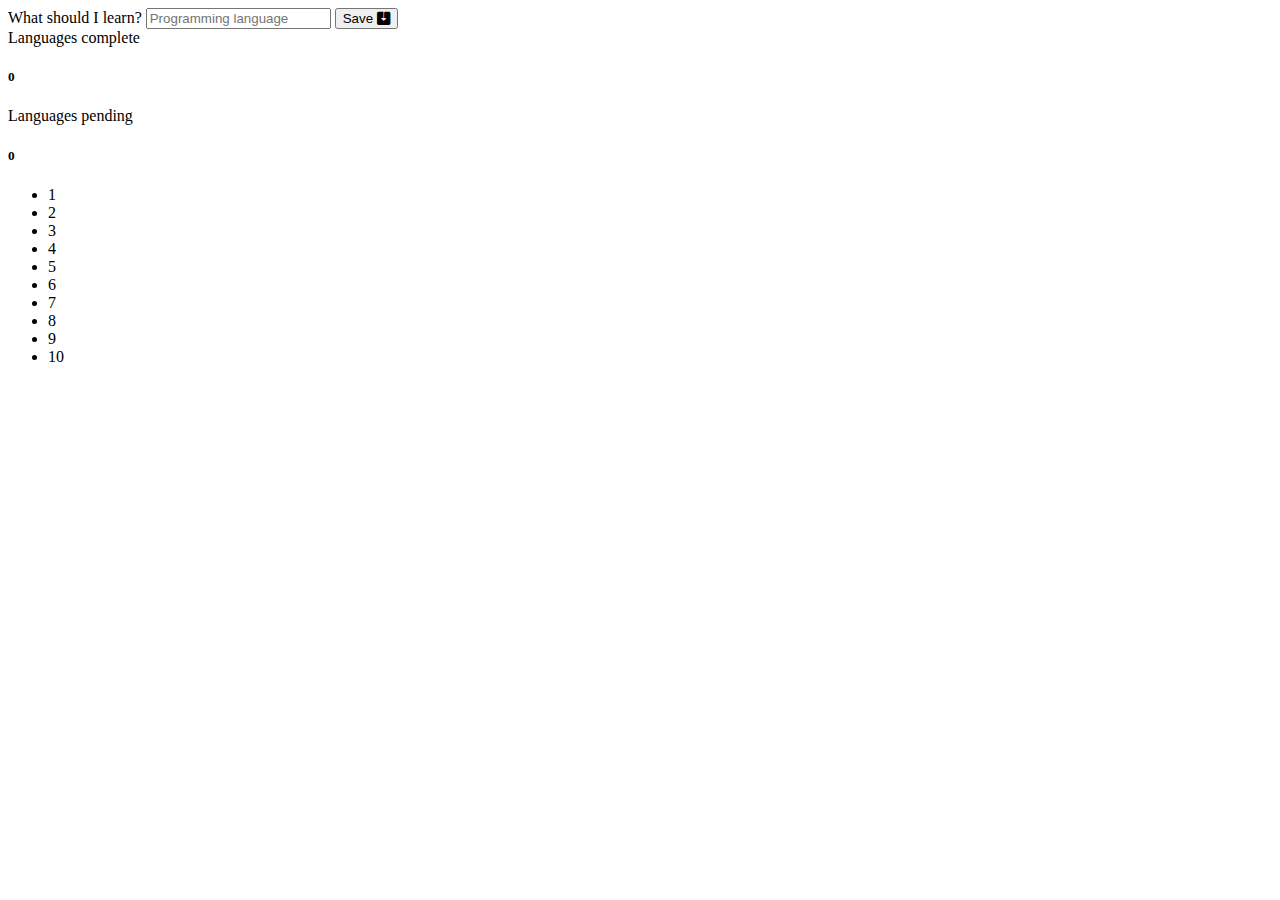
==== 3_TODO/index.html @ 7f7c575e "feat: render list" ====
<!DOCTYPE html>
<html lang="en">
  <head>
    <meta charset="UTF-8" />
    <meta http-equiv="X-UA-Compatible" content="IE=edge" />
    <meta name="viewport" content="width=device-width, initial-scale=1.0" />
    <title>TODO List</title>
    <!-- CSS only -->
    <link
      href="https://cdn.jsdelivr.net/npm/bootstrap@5.1.3/dist/css/bootstrap.min.css"
      rel="stylesheet"
      integrity="sha384-1BmE4kWBq78iYhFldvKuhfTAU6auU8tT94WrHftjDbrCEXSU1oBoqyl2QvZ6jIW3"
      crossorigin="anonymous"
    />
    <link
      rel="stylesheet"
      href="https://cdn.jsdelivr.net/npm/bootstrap-icons@1.8.1/font/bootstrap-icons.css"
    />
    <link rel="stylesheet" href="./assets/css/styles.css" />
  </head>
  <body>
    <div class="container">
      <div class="row">
        <div class="col-lg-6 py-5">
          <form class="g-3 border rounded">
            <div class="col-8 mb-3 p-3">
              <label for="task" class="form-label">What should I learn?</label>
              <input
                type="text"
                class="form-control"
                id="task"
                name="task"
                placeholder="Programming language"
              />
              <button type="submit" class="btn btn-primary mt-3">
                Save
                <i class="bi bi-save2-fill"></i>
              </button>
            </div>
          </form>
        </div>
        <div class="col-lg-6 py-5">
          <div class="border rounded px-3 mb-3">
            <div class="row">
              <div class="col-6">
                Languages complete
                <h5 class="mt-2">0</h5>
              </div>
              <div class="col-6">
                Languages pending
                <h5 class="mt-2">0</h5>
              </div>
            </div>
          </div>
          <div class="border rounded px-3">
            <ul id="list-languages" class="list-group list-group-flush">










            </ul>
          </div>
        </div>
      </div>
    </div>

    <script
      src="https://cdn.jsdelivr.net/npm/bootstrap@5.1.3/dist/js/bootstrap.bundle.min.js"
      integrity="sha384-ka7Sk0Gln4gmtz2MlQnikT1wXgYsOg+OMhuP+IlRH9sENBO0LRn5q+8nbTov4+1p"
      crossorigin="anonymous"
    ></script>
    <script src="./assets/js/main.js"></script>
  </body>
</html>
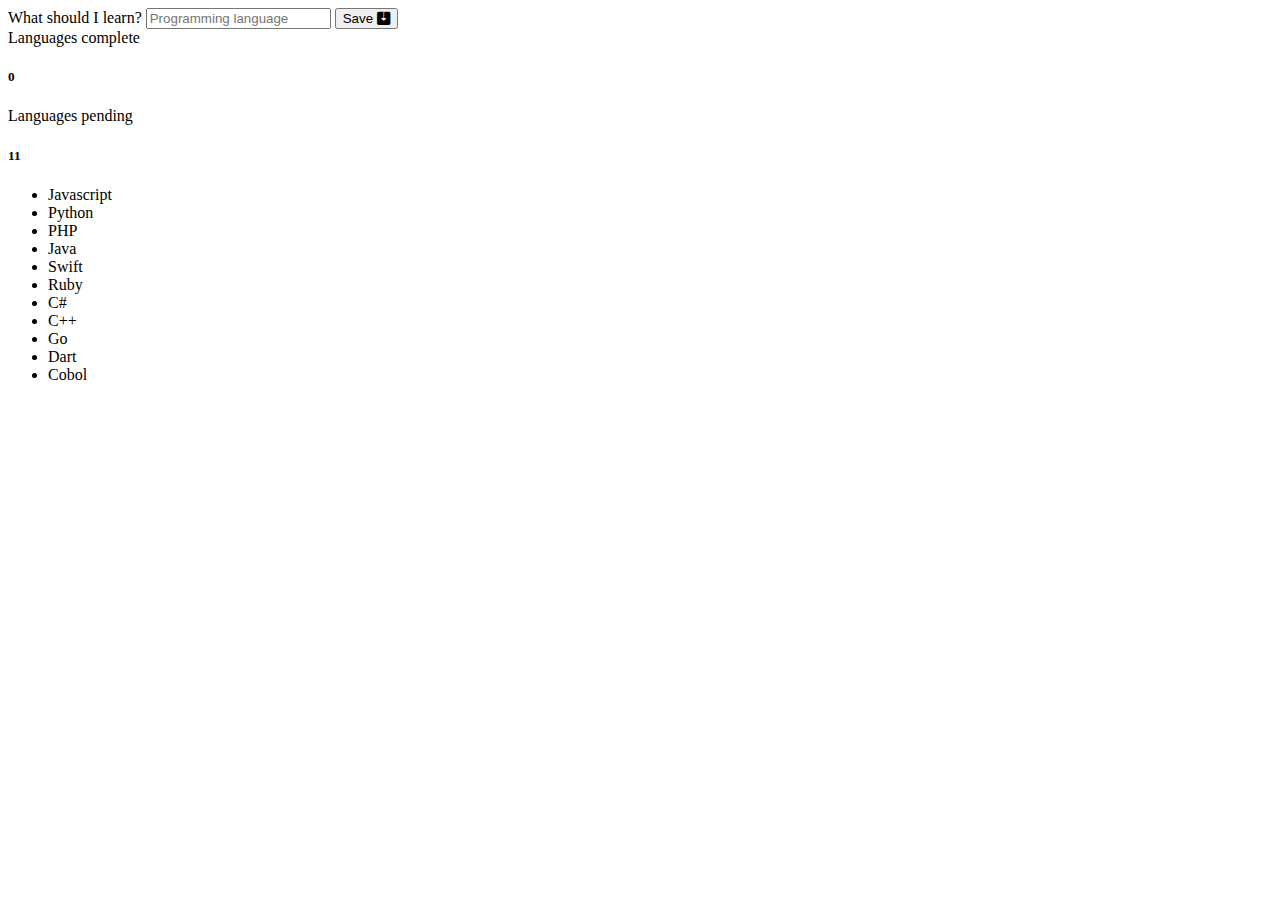
==== commit e14de6a3: "feat: print languages pending" ====
--- a/3_TODO/index.html
+++ b/3_TODO/index.html
@@ -48,7 +48,7 @@
               </div>
               <div class="col-6">
                 Languages pending
-                <h5 class="mt-2">0</h5>
+                <h5 class="mt-2" id="language-pending">0</h5>
               </div>
             </div>
           </div>
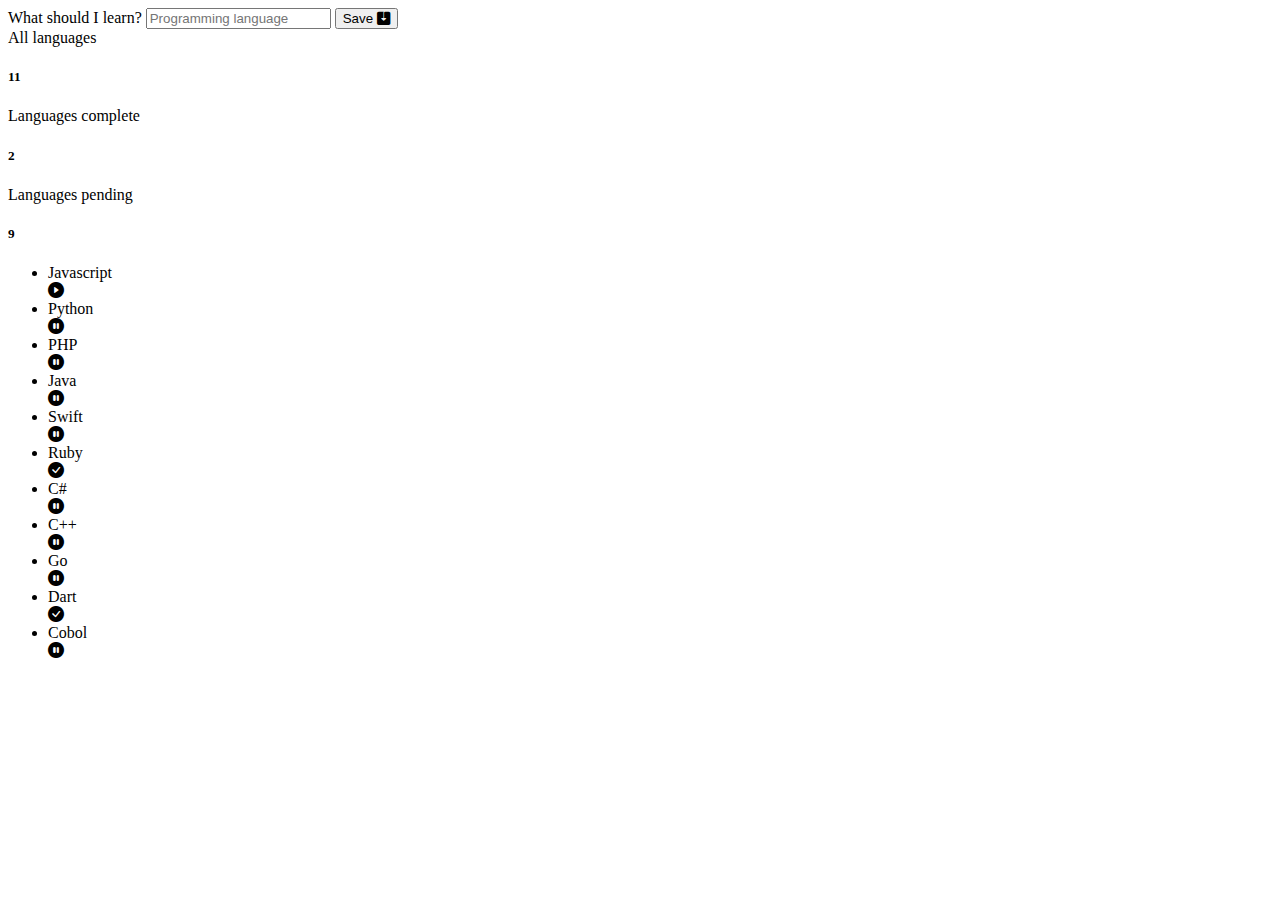
==== commit 65fcb84c: "feat: icon on lists" ====
--- a/3_TODO/index.html
+++ b/3_TODO/index.html
@@ -42,29 +42,26 @@
         <div class="col-lg-6 py-5">
           <div class="border rounded px-3 mb-3">
             <div class="row">
-              <div class="col-6">
+              <div class="col-4">
+                All languages
+                <h5 class="mt-2" id="language-all">0</h5>
+              </div>
+              <div class="col-4">
                 Languages complete
-                <h5 class="mt-2">0</h5>
+                <h5 class="mt-2" id="language-complete">0</h5>
               </div>
-              <div class="col-6">
+              <div class="col-4">
                 Languages pending
                 <h5 class="mt-2" id="language-pending">0</h5>
               </div>
             </div>
           </div>
           <div class="border rounded px-3">
-            <ul id="list-languages" class="list-group list-group-flush">
-
-
-
-
-
-
-
-
-
-
-            </ul>
+            <ul
+              id="list-languages"
+              class="list-group list-group-flush"
+            >
+          </ul>
           </div>
         </div>
       </div>
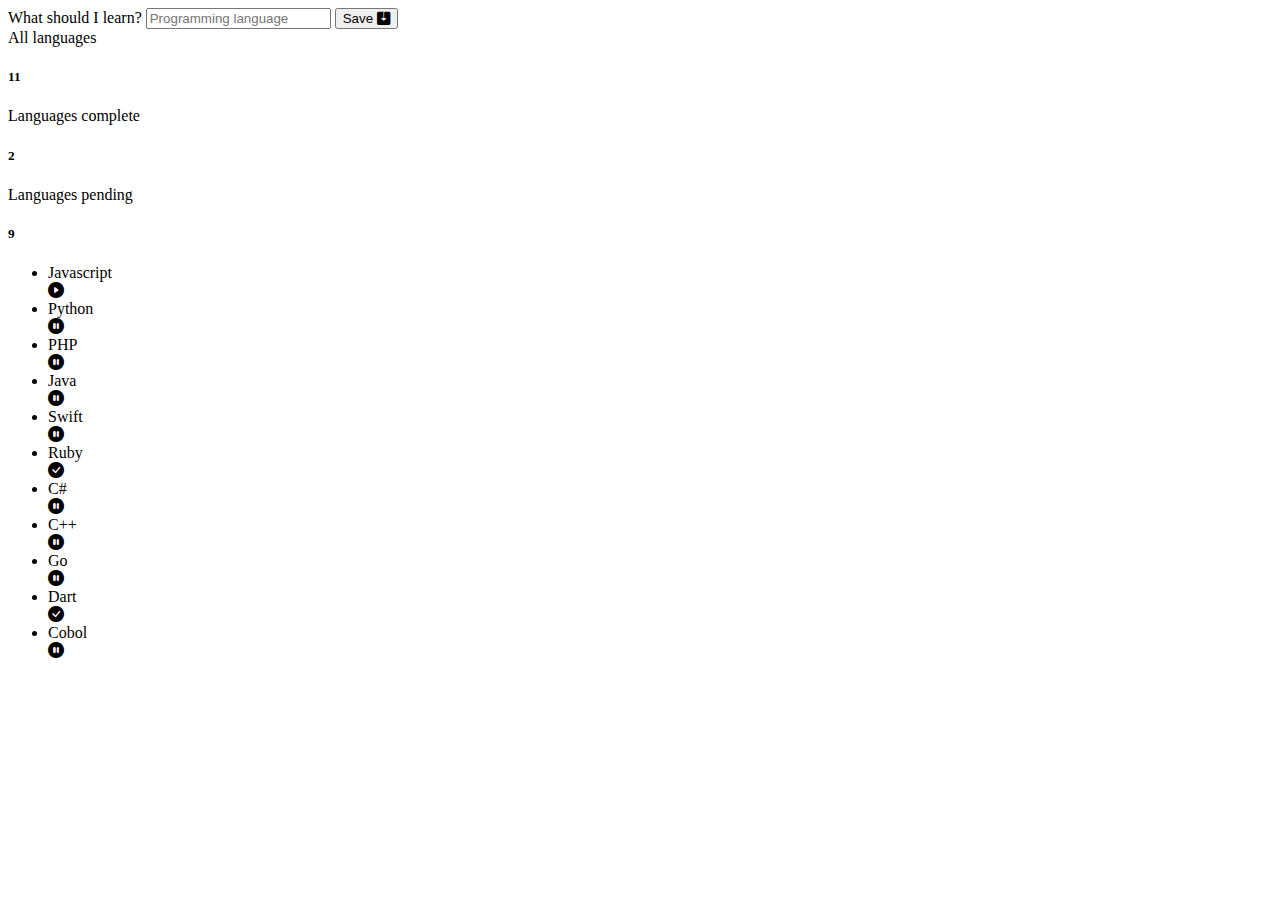
==== commit b92c2e67: "feat: get data for delete" ====
--- a/3_TODO/index.html
+++ b/3_TODO/index.html
@@ -32,7 +32,7 @@
                 name="task"
                 placeholder="Programming language"
               />
-              <button type="submit" class="btn btn-primary mt-3">
+              <button id="save" type="submit" class="btn btn-primary mt-3">
                 Save
                 <i class="bi bi-save2-fill"></i>
               </button>
--- a/3_TODO/assets/css/styles.css
+++ b/3_TODO/assets/css/styles.css
@@ -0,0 +1,15 @@
+/* .list-group-item.d-flex.justify-content-between div i {
+  transition: ease 0.3s;
+} */
+.list-group-item.d-flex.justify-content-between:hover div i {
+  display: none;
+}
+.list-group-item.d-flex.justify-content-between:hover div button {
+  display: inline
+}
+button.bi-trash3-fill {
+  padding: 0;
+  border: none;
+  background: none;
+  display: none;
+}
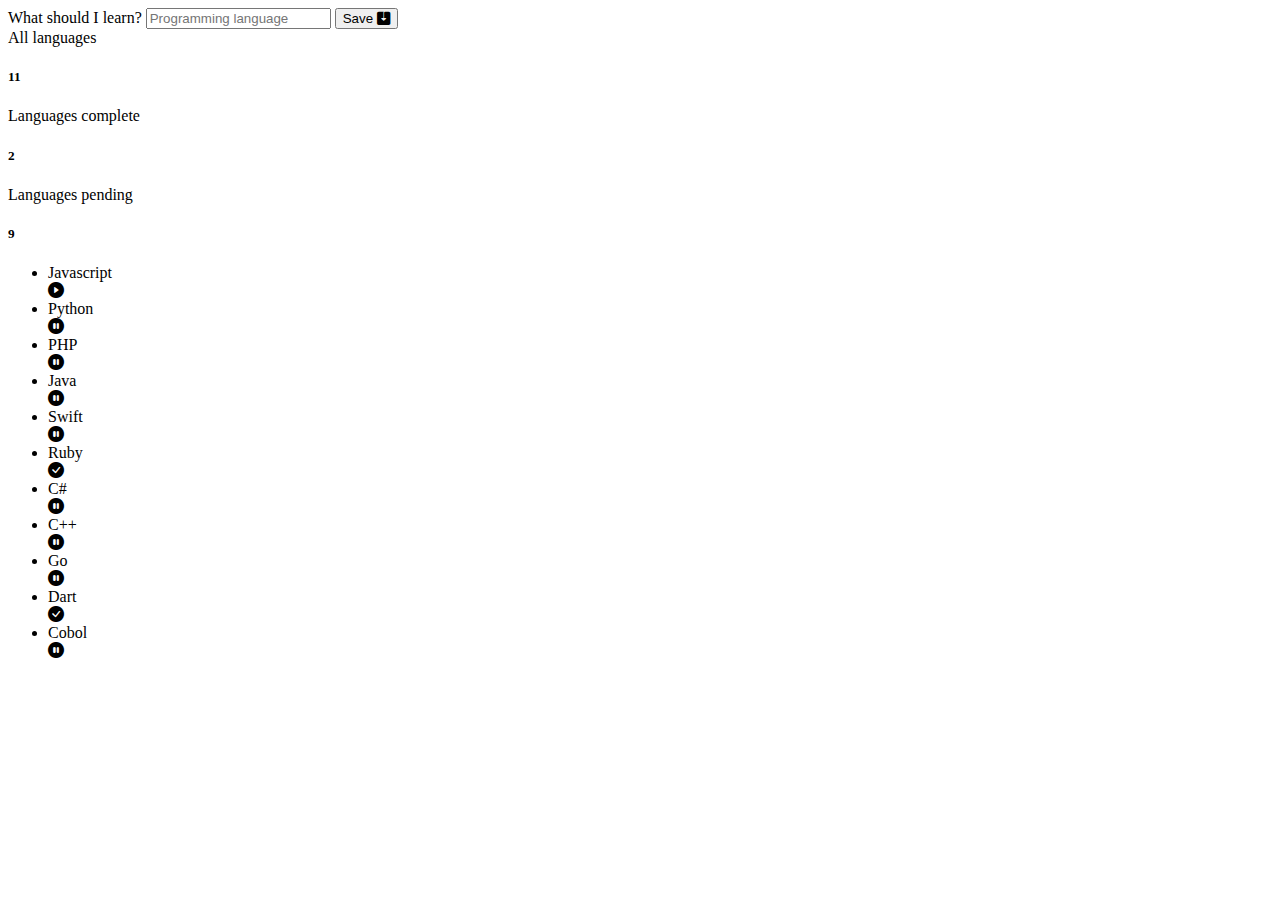
==== commit 856c01a2: "feat: prevent default submit" ====
--- a/3_TODO/index.html
+++ b/3_TODO/index.html
@@ -57,11 +57,7 @@
             </div>
           </div>
           <div class="border rounded px-3">
-            <ul
-              id="list-languages"
-              class="list-group list-group-flush"
-            >
-          </ul>
+            <ul id="list-languages" class="list-group list-group-flush"></ul>
           </div>
         </div>
       </div>
@@ -72,6 +68,7 @@
       integrity="sha384-ka7Sk0Gln4gmtz2MlQnikT1wXgYsOg+OMhuP+IlRH9sENBO0LRn5q+8nbTov4+1p"
       crossorigin="anonymous"
     ></script>
-    <script src="./assets/js/main.js"></script>
+    <script src="./assets/js/list.js"></script>
+    <script src="./assets/js/form.js"></script>
   </body>
 </html>
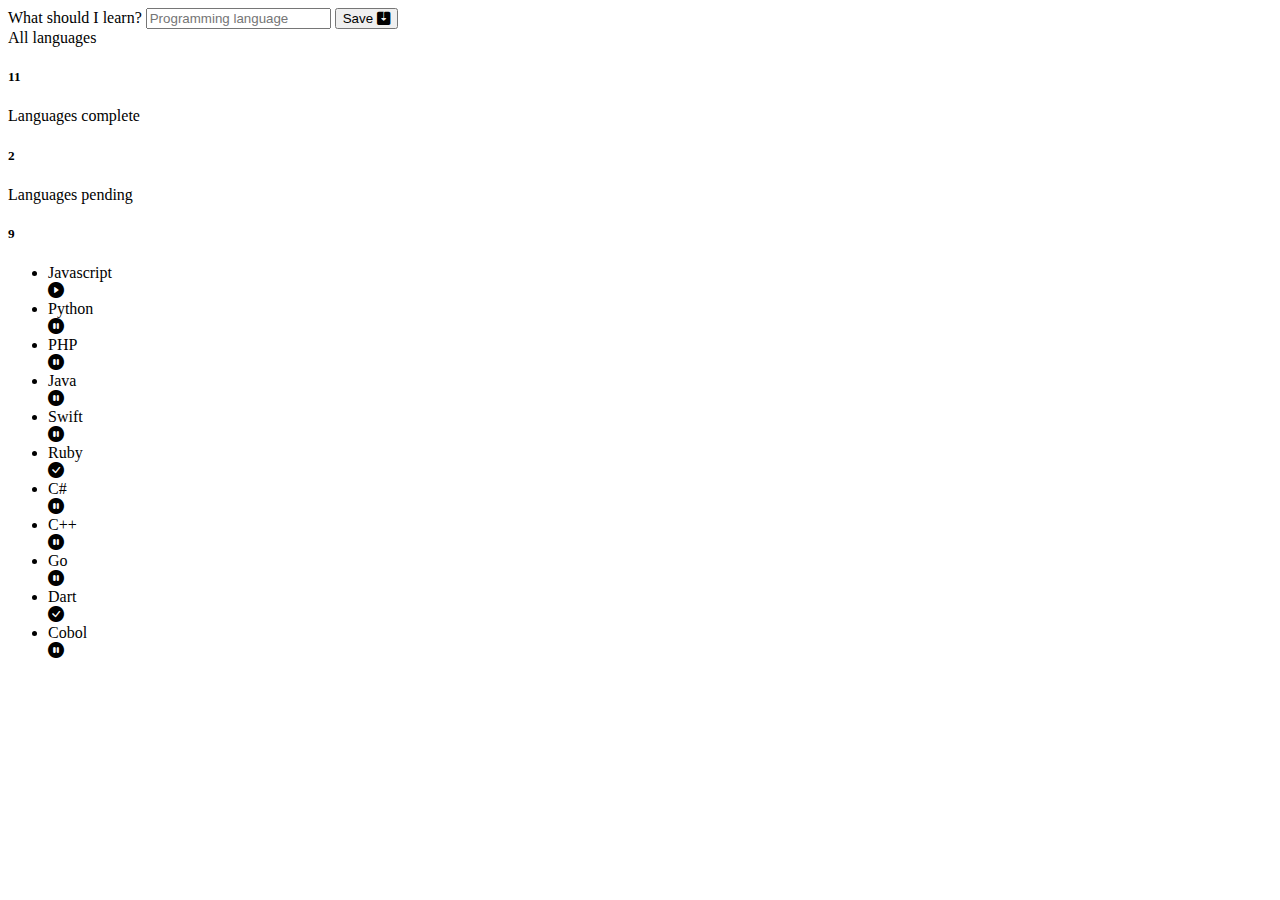
==== commit 6f55b757: "feat: get input value" ====
--- a/3_TODO/index.html
+++ b/3_TODO/index.html
@@ -24,12 +24,12 @@
         <div class="col-lg-6 py-5">
           <form class="g-3 border rounded">
             <div class="col-8 mb-3 p-3">
-              <label for="task" class="form-label">What should I learn?</label>
+              <label for="language" class="form-label">What should I learn?</label>
               <input
                 type="text"
                 class="form-control"
-                id="task"
-                name="task"
+                id="language"
+                name="language"
                 placeholder="Programming language"
               />
               <button id="save" type="submit" class="btn btn-primary mt-3">
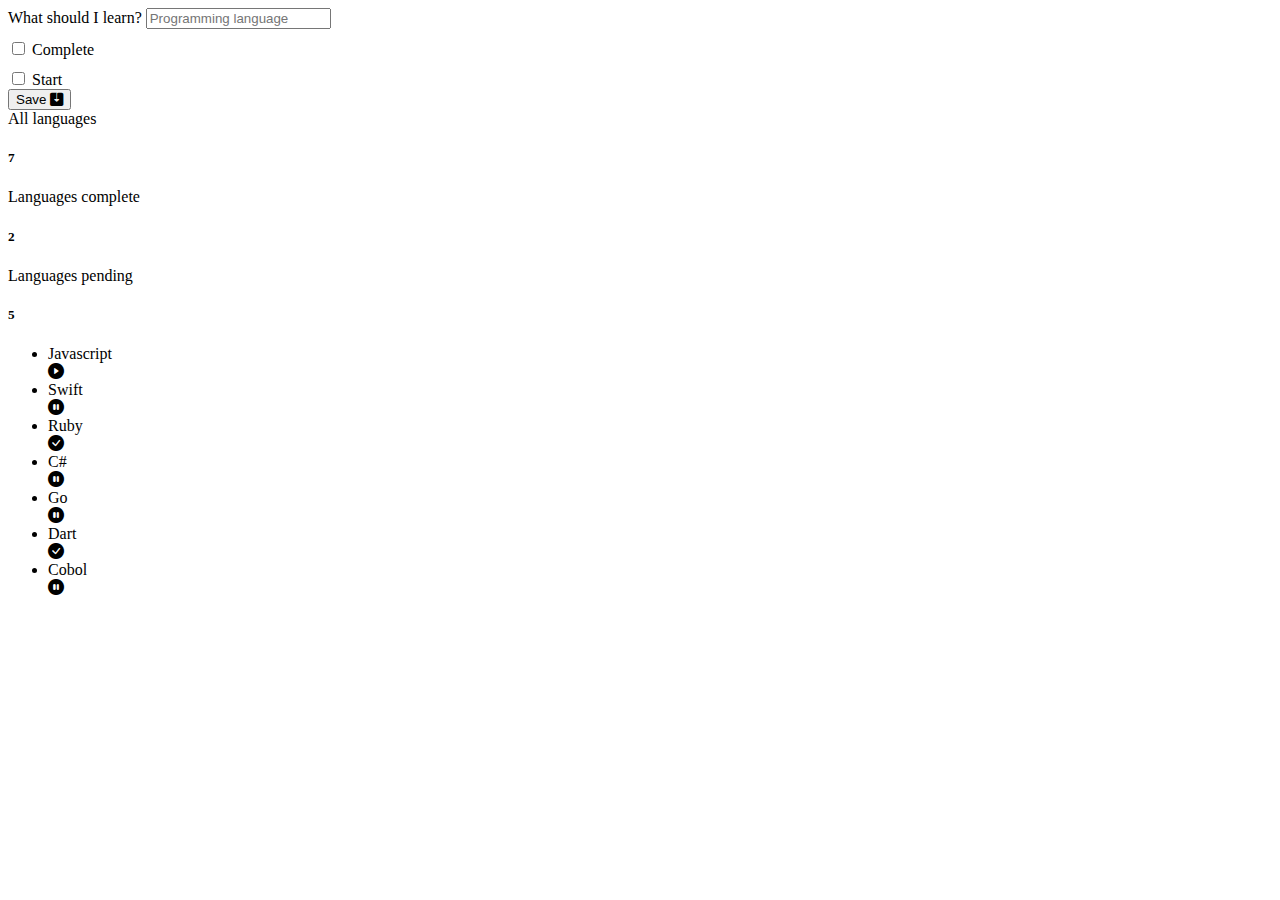
==== commit 3366f902: "feat: push to mylanguages" ====
--- a/3_TODO/index.html
+++ b/3_TODO/index.html
@@ -22,9 +22,11 @@
     <div class="container">
       <div class="row">
         <div class="col-lg-6 py-5">
-          <form class="g-3 border rounded">
+          <form id="language-form" class="g-3 border rounded">
             <div class="col-8 mb-3 p-3">
-              <label for="language" class="form-label">What should I learn?</label>
+              <label for="language" class="form-label"
+                >What should I learn?</label
+              >
               <input
                 type="text"
                 class="form-control"
@@ -32,7 +34,15 @@
                 name="language"
                 placeholder="Programming language"
               />
-              <button id="save" type="submit" class="btn btn-primary mt-3">
+              <div class="checbox-container">
+                <input type="checkbox" id="complete" name="complete" />
+                <label for="complete">Complete</label>
+              </div>
+              <div class="checbox-container">
+                <input type="checkbox" id="start" name="start" />
+                <label for="start">Start</label>
+              </div>
+              <button type="submit" class="btn btn-primary mt-3">
                 Save
                 <i class="bi bi-save2-fill"></i>
               </button>
--- a/3_TODO/assets/css/styles.css
+++ b/3_TODO/assets/css/styles.css
@@ -13,3 +13,6 @@
   background: none;
   display: none;
 }
+.checbox-container{
+  margin-top: 10px;
+}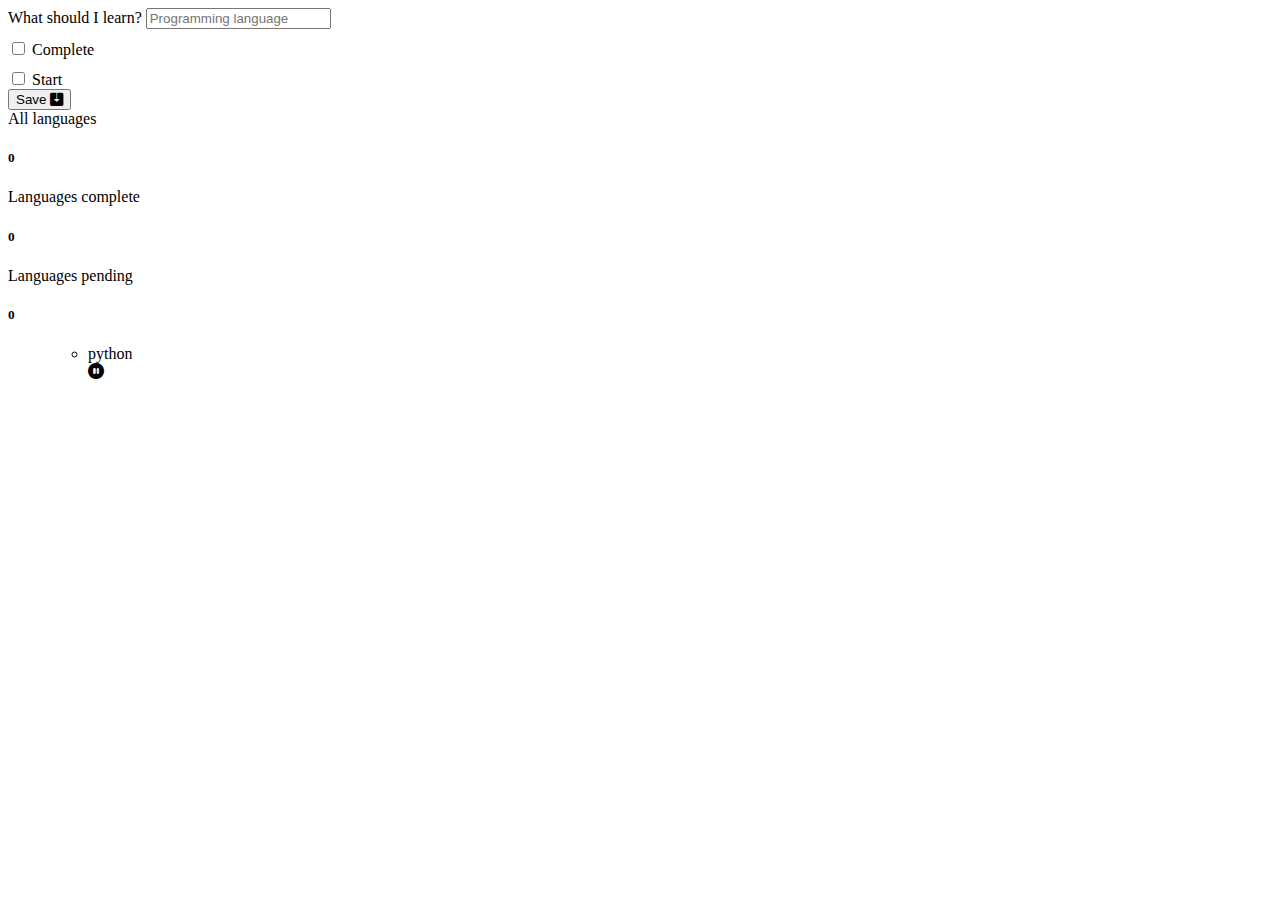
==== commit 0a3960c2: "feat: Mejoras de apuntes readme y avace de POO" ====
--- a/3_TODO/index.html
+++ b/3_TODO/index.html
@@ -1,84 +1,94 @@
 <!DOCTYPE html>
 <html lang="en">
-  <head>
-    <meta charset="UTF-8" />
-    <meta http-equiv="X-UA-Compatible" content="IE=edge" />
-    <meta name="viewport" content="width=device-width, initial-scale=1.0" />
-    <title>TODO List</title>
-    <!-- CSS only -->
-    <link
-      href="https://cdn.jsdelivr.net/npm/bootstrap@5.1.3/dist/css/bootstrap.min.css"
-      rel="stylesheet"
-      integrity="sha384-1BmE4kWBq78iYhFldvKuhfTAU6auU8tT94WrHftjDbrCEXSU1oBoqyl2QvZ6jIW3"
-      crossorigin="anonymous"
-    />
-    <link
-      rel="stylesheet"
-      href="https://cdn.jsdelivr.net/npm/bootstrap-icons@1.8.1/font/bootstrap-icons.css"
-    />
-    <link rel="stylesheet" href="./assets/css/styles.css" />
-  </head>
-  <body>
-    <div class="container">
-      <div class="row">
-        <div class="col-lg-6 py-5">
-          <form id="language-form" class="g-3 border rounded">
-            <div class="col-8 mb-3 p-3">
-              <label for="language" class="form-label"
-                >What should I learn?</label
-              >
-              <input
-                type="text"
-                class="form-control"
-                id="language"
-                name="language"
-                placeholder="Programming language"
-              />
-              <div class="checbox-container">
-                <input type="checkbox" id="complete" name="complete" />
-                <label for="complete">Complete</label>
-              </div>
-              <div class="checbox-container">
-                <input type="checkbox" id="start" name="start" />
-                <label for="start">Start</label>
-              </div>
-              <button type="submit" class="btn btn-primary mt-3">
-                Save
-                <i class="bi bi-save2-fill"></i>
-              </button>
+
+<head>
+  <meta charset="UTF-8" />
+  <meta http-equiv="X-UA-Compatible" content="IE=edge" />
+  <meta name="viewport" content="width=device-width, initial-scale=1.0" />
+  <title>TODO List</title>
+  <!-- CSS only -->
+  <link href="https://cdn.jsdelivr.net/npm/bootstrap@5.1.3/dist/css/bootstrap.min.css" rel="stylesheet"
+    integrity="sha384-1BmE4kWBq78iYhFldvKuhfTAU6auU8tT94WrHftjDbrCEXSU1oBoqyl2QvZ6jIW3" crossorigin="anonymous" />
+  <link rel="stylesheet" href="https://cdn.jsdelivr.net/npm/bootstrap-icons@1.8.1/font/bootstrap-icons.css" />
+  <link rel="stylesheet" href="./assets/css/styles.css" />
+</head>
+
+<body>
+  <div class="container">
+    <div class="row">
+      <div class="col-lg-6 py-5">
+        <form id="language-form" class="g-3 border rounded">
+          <div class="col-8 mb-3 p-3">
+            <label for="language" class="form-label">What should I learn?</label>
+            <input type="text" class="form-control" id="language" name="language" placeholder="Programming language" />
+            <div class="checbox-container">
+              <input type="checkbox" id="complete" name="complete" />
+              <label for="complete">Complete</label>
             </div>
-          </form>
-        </div>
-        <div class="col-lg-6 py-5">
-          <div class="border rounded px-3 mb-3">
-            <div class="row">
-              <div class="col-4">
-                All languages
-                <h5 class="mt-2" id="language-all">0</h5>
-              </div>
-              <div class="col-4">
-                Languages complete
-                <h5 class="mt-2" id="language-complete">0</h5>
-              </div>
-              <div class="col-4">
-                Languages pending
-                <h5 class="mt-2" id="language-pending">0</h5>
-              </div>
+            <div class="checbox-container">
+              <input type="checkbox" id="start" name="start" />
+              <label for="start">Start</label>
+            </div>
+            <button type="submit" class="btn btn-primary mt-3">
+              Save
+              <i class="bi bi-save2-fill"></i>
+            </button>
+          </div>
+        </form>
+      </div>
+      <div class="col-lg-6 py-5">
+        <div class="border rounded px-3 mb-3">
+          <div class="row">
+            <div class="col-4">
+              All languages
+              <h5 class="mt-2" id="language-all">0</h5>
+            </div>
+            <div class="col-4">
+              Languages complete
+              <h5 class="mt-2" id="language-complete">0</h5>
+            </div>
+            <div class="col-4">
+              Languages pending
+              <h5 class="mt-2" id="language-pending">0</h5>
             </div>
           </div>
-          <div class="border rounded px-3">
-            <ul id="list-languages" class="list-group list-group-flush"></ul>
-          </div>
+        </div>
+        <div class="border rounded px-3">
+          <form>
+            <ul id="list-languages" class="list-group list-group-flush">
+              <ul id="list-languages" class="list-group list-group-flush">
+                <li class="list-group-item d-flex justify-content-between">
+                  python
+                  <div>
+                    <i class="bi bi-pause-circle-fill text-warning"></i>
+                    <button class="bi bi-trash3-fill text-danger" type="submit" index="0"></button>
+                  </div>
+                </li>
+              </ul>
+          </form>
         </div>
       </div>
     </div>
+  </div>
 
-    <script
-      src="https://cdn.jsdelivr.net/npm/bootstrap@5.1.3/dist/js/bootstrap.bundle.min.js"
-      integrity="sha384-ka7Sk0Gln4gmtz2MlQnikT1wXgYsOg+OMhuP+IlRH9sENBO0LRn5q+8nbTov4+1p"
-      crossorigin="anonymous"
-    ></script>
-    <script src="./assets/js/list.js"></script>
-    <script src="./assets/js/form.js"></script>
-  </body>
-</html>
+  <script src="https://cdn.jsdelivr.net/npm/bootstrap@5.1.3/dist/js/bootstrap.bundle.min.js"
+    integrity="sha384-ka7Sk0Gln4gmtz2MlQnikT1wXgYsOg+OMhuP+IlRH9sENBO0LRn5q+8nbTov4+1p"
+    crossorigin="anonymous"></script>
+  <!-- <script src="./assets/js/list.js"></script> -->
+  <!-- 
+      list.js 
+      1. Definir todas las variables necesarias para la selección de los elementos HTML de la lista
+      2. Renderizar los elementos de la lista
+      3. Aplicar los eventos sobre los elementos de la lista
+     -->
+  <!-- <script src="./assets/js/form.js"></script> -->
+  <!-- 
+      form.js
+      1. Definir todas las variables necesarias para la selección de los elementos HTML del formulario
+      2. Recoge los valores ingresados en el formulario 
+      3. Almacena los valores ingreados en el formulario en el localStorage
+      4. Identificaro si la key @myLanguages existe y si no existe crearla
+     -->
+</body>
+
+</html>